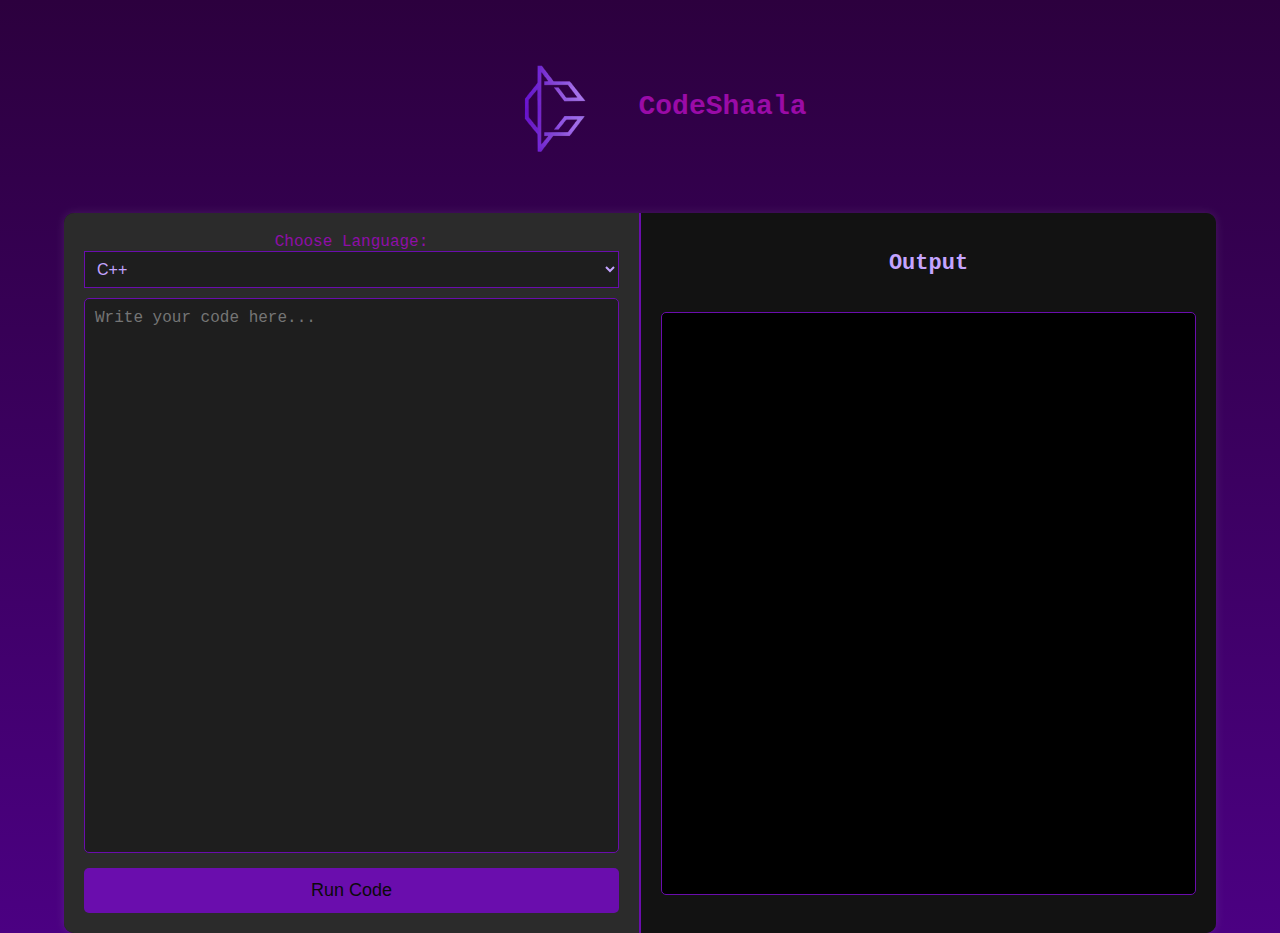
==== frontend/index.html @ 70b5607b "Add files via upload" ====
<!DOCTYPE html>
<html lang="en">
<head>
    <meta charset="UTF-8">
    <meta name="viewport" content="width=device-width, initial-scale=1.0">
    <title>CodeShaala - Online Compiler</title>
    <link rel="stylesheet" href="styles.css">
</head>
<body>
   <!-- Logo & Title Section -->
   <div class="logo-container">
       <img src="logo1.png" alt="CodeShaala Logo" class="logo">
       <h1 class="title">CodeShaala</h1>
   </div>

   <div class="container">
       <!-- Left Side: Code Editor -->
       <div class="editor-container">
           <label for="language">Choose Language:</label>
           <select id="language">
               <option value="cpp">C++</option>
               <option value="python">Python</option>
               <option value="java">Java</option>
               <option value="javascript">JavaScript</option>
           </select>

           <textarea id="codeEditor" placeholder="Write your code here..."></textarea>

           

           <button id="runButton">Run Code</button>
       </div>

       <!-- Right Side: Output -->
       <div class="output-container">
           <h2>Output</h2>
           <pre id="output"></pre>
           <input type="text" id="input-box" placeholder="Enter input..." style="display: none;">

       </div>
   </div>

   <script src="main.js" defer></script>
</body>
</html>
---- frontend/styles.css ----
/* General Page Styles */
body {
    font-family: 'Courier New', Courier, monospace;
    background: linear-gradient(to bottom, #2c003e, #4b0082);
    color: rgb(143, 14, 168);
    text-align: center;
    margin: 0;
    padding: 0;
}

/* Title */
h1 {
    font-size: 2rem;
    margin: 20px 0;
}

/* Logo and Title Styling */
.logo-container {
    display: flex;
    align-items: center;
    justify-content: center;
    padding: 20px;
    gap: 15px; /* Adjust spacing between logo and text */
}

.logo {
    width: 150px; /*  Adjust logo size as needed */ 
    height: auto;
}

.title {
    font-size: 28px;
    font-weight: bold;
    color: rgb(154, 11, 167);
}


/* Main Container */
.container {
    display: flex;
    width: 90vw;
    height: 80vh;
    margin: auto;
    border-radius: 10px;
    overflow: hidden;
    background: #1e1e1e;
    box-shadow: 0px 0px 10px rgba(255, 255, 255, 0.1);
}

/* Editor Section */
.editor-container {
    flex: 1;
    display: flex;
    flex-direction: column;
    padding: 20px;
    background: #2b2b2b;
    border-right: 2px solid #6a0dad;
}

/* Language Dropdown */
select {
    background: #1e1e1e;
    color: #c4a4ff;
    border: 1px solid #6a0dad;
    padding: 8px;
    font-size: 16px;
    width: 100%;
}

/* Code Input */
textarea {
    flex: 1;
    background: #1e1e1e;
    color: rgb(212, 208, 208);
    border: 1px solid #6a0dad;
    padding: 10px;
    font-size: 16px;
    resize: none;
    margin-top: 10px;
    border-radius: 5px;
}

/* Run Code Button */
button {
    background: #6a0dad;
    color: rgb(10, 10, 10);
    border: none;
    padding: 12px;
    font-size: 18px;
    cursor: pointer;
    margin-top: 15px;
    border-radius: 5px;
    transition: 0.3s;
}

button:hover {
    background: #5b0bb5;
    transform: scale(1.05);
}

/* Output Section */
.output-container {
    flex: 1;
    display: flex;
    flex-direction: column;
    padding: 20px;
    background: #121212;
}

/* Output Title */
.output-container h2 {
    font-size: 22px;
    color: #c4a4ff;
}

/* Output Box */
pre {
    flex: 1;
    background: black;
    color: #fcfcfc;
    padding: 15px;
    font-size: 18px;
    overflow-y: auto;
    border-radius: 5px;
    border: 1px solid #6a0dad;
}
#input-box {
    background: black;
    color: #00ff00;
    border: 1px solid #6a0dad;
    padding: 10px;
    font-size: 16px;
    width: 100%;
    border-radius: 5px;
    margin-top: 10px;
    display: none;
}
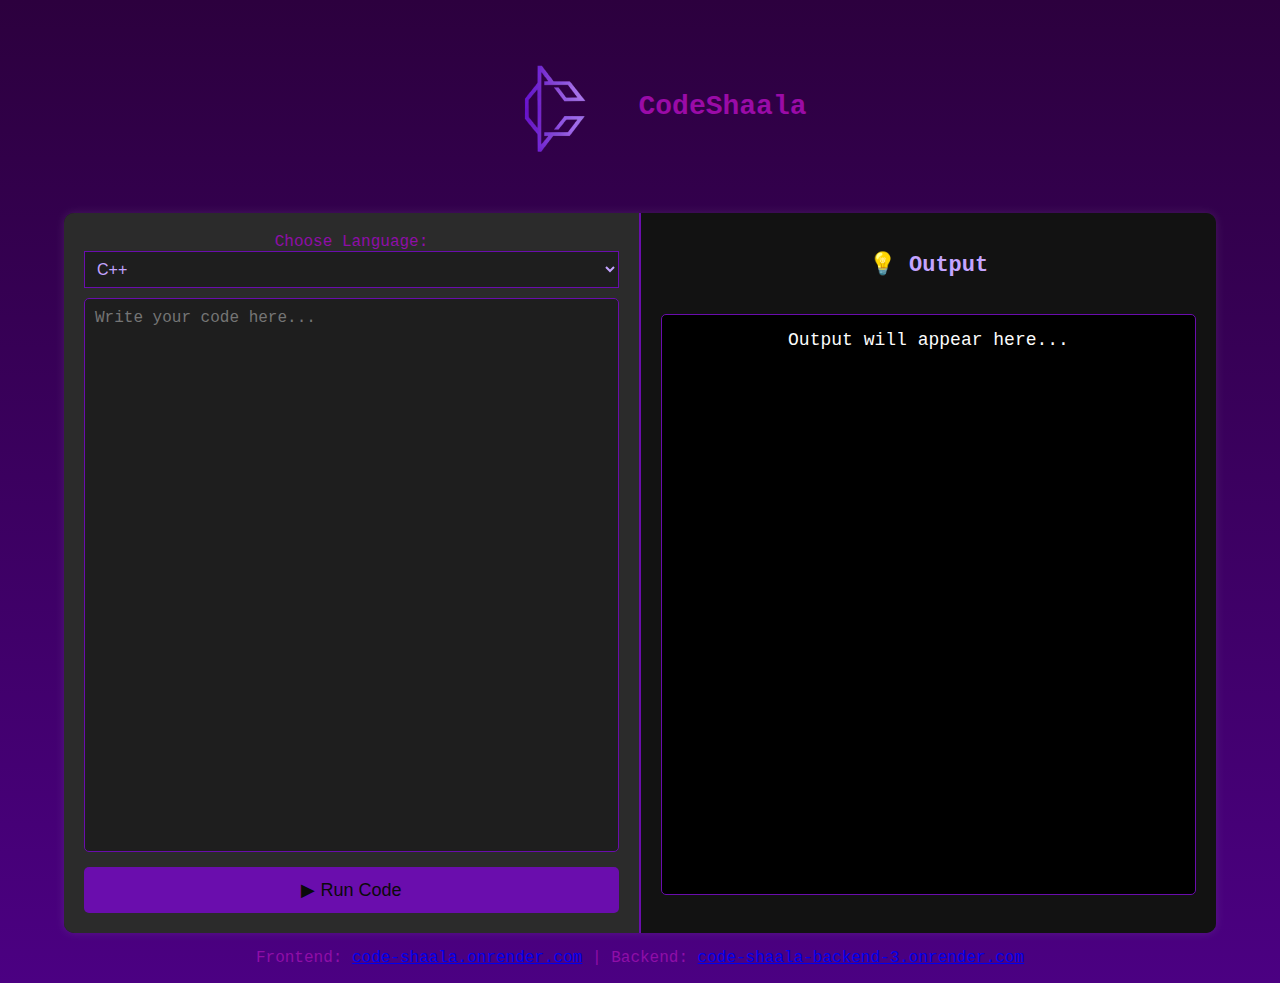
==== commit 4db0b1e3: "Add files via upload" ====
--- a/frontend/index.html
+++ b/frontend/index.html
@@ -1,45 +1,51 @@
 <!DOCTYPE html>
 <html lang="en">
 <head>
-    <meta charset="UTF-8">
-    <meta name="viewport" content="width=device-width, initial-scale=1.0">
+    <meta charset="UTF-8" />
+    <meta name="viewport" content="width=device-width, initial-scale=1.0" />
     <title>CodeShaala - Online Compiler</title>
-    <link rel="stylesheet" href="styles.css">
+    <link rel="stylesheet" href="styles.css" />
 </head>
 <body>
-   <!-- Logo & Title Section -->
-   <div class="logo-container">
-       <img src="logo1.png" alt="CodeShaala Logo" class="logo">
-       <h1 class="title">CodeShaala</h1>
-   </div>
 
-   <div class="container">
-       <!-- Left Side: Code Editor -->
-       <div class="editor-container">
-           <label for="language">Choose Language:</label>
-           <select id="language">
-               <option value="cpp">C++</option>
-               <option value="python">Python</option>
-               <option value="java">Java</option>
-               <option value="javascript">JavaScript</option>
-           </select>
+    <!--  Logo & Title Section -->
+    <header class="logo-container">
+        <img src="logo1.png" alt="CodeShaala Logo" class="logo" />
+        <h1 class="title">CodeShaala</h1>
+    </header>
 
-           <textarea id="codeEditor" placeholder="Write your code here..."></textarea>
+    <!--  Main Layout -->
+    <main class="container">
+        <!-- 🔹 Code Editor Section -->
+        <section class="editor-container">
+            <label for="language">Choose Language:</label>
+            <select id="language">
+                <option value="cpp">C++</option>
+                <option value="python">Python</option>
+                <option value="java">Java</option>
+                <option value="javascript">JavaScript</option>
+            </select>
 
-           
+            <textarea id="codeEditor" placeholder="Write your code here..."></textarea>
 
-           <button id="runButton">Run Code</button>
-       </div>
+            <button id="runButton">▶ Run Code</button>
+        </section>
 
-       <!-- Right Side: Output -->
-       <div class="output-container">
-           <h2>Output</h2>
-           <pre id="output"></pre>
-           <input type="text" id="input-box" placeholder="Enter input..." style="display: none;">
+        <!--  Output Section -->
+        <section class="output-container">
+            <h2>💡 Output</h2>
+            <pre id="output">Output will appear here...</pre>
+            <input type="text" id="input-box" placeholder="Enter input..." style="display: none;" />
+        </section>
+    </main>
 
-       </div>
-   </div>
+    <!-- Optional Footer -->
+    <footer class="footer">
+        <p>Frontend: <a href="https://code-shaala.onrender.com" target="_blank">code-shaala.onrender.com</a> |
+        Backend: <a href="https://code-shaala-backend-3.onrender.com" target="_blank">code-shaala-backend-3.onrender.com</a></p>
+    </footer>
 
-   <script src="main.js" defer></script>
+    <!-- JavaScript -->
+    <script src="main.js" defer></script>
 </body>
-</html>+</html>
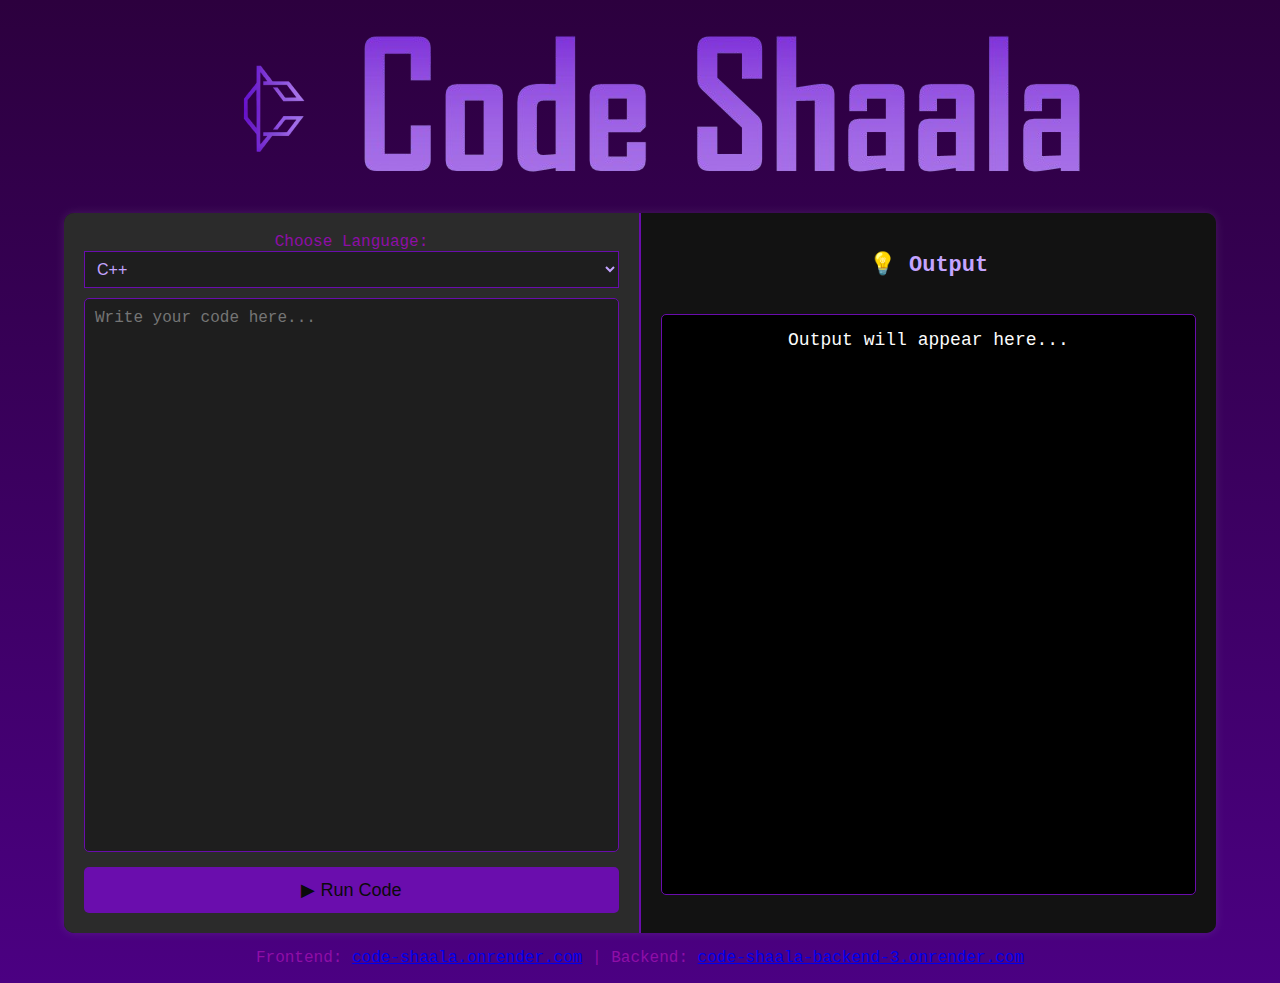
==== commit 4b098c2a: "Update index.html" ====
--- a/frontend/index.html
+++ b/frontend/index.html
@@ -11,7 +11,7 @@
     <!--  Logo & Title Section -->
     <header class="logo-container">
         <img src="logo1.png" alt="CodeShaala Logo" class="logo" />
-        <h1 class="title">CodeShaala</h1>
+        <img src="title.png" alt="CodeShaala title" class="title" />
     </header>
 
     <!--  Main Layout -->
@@ -41,8 +41,8 @@
 
     <!-- Optional Footer -->
     <footer class="footer">
-        <p>Frontend: <a href="https://code-shaala.onrender.com" target="_blank">code-shaala.onrender.com</a> |
-        Backend: <a href="https://code-shaala-backend-3.onrender.com" target="_blank">code-shaala-backend-3.onrender.com</a></p>
+        <p>Frontend: <a href="https://codeshaala.onrender.com" target="_blank">code-shaala.onrender.com</a> |
+        Backend: <a href="https://code-shaala-backend-1.onrender.com" target="_blank">code-shaala-backend-3.onrender.com</a></p>
     </footer>
 
     <!-- JavaScript -->
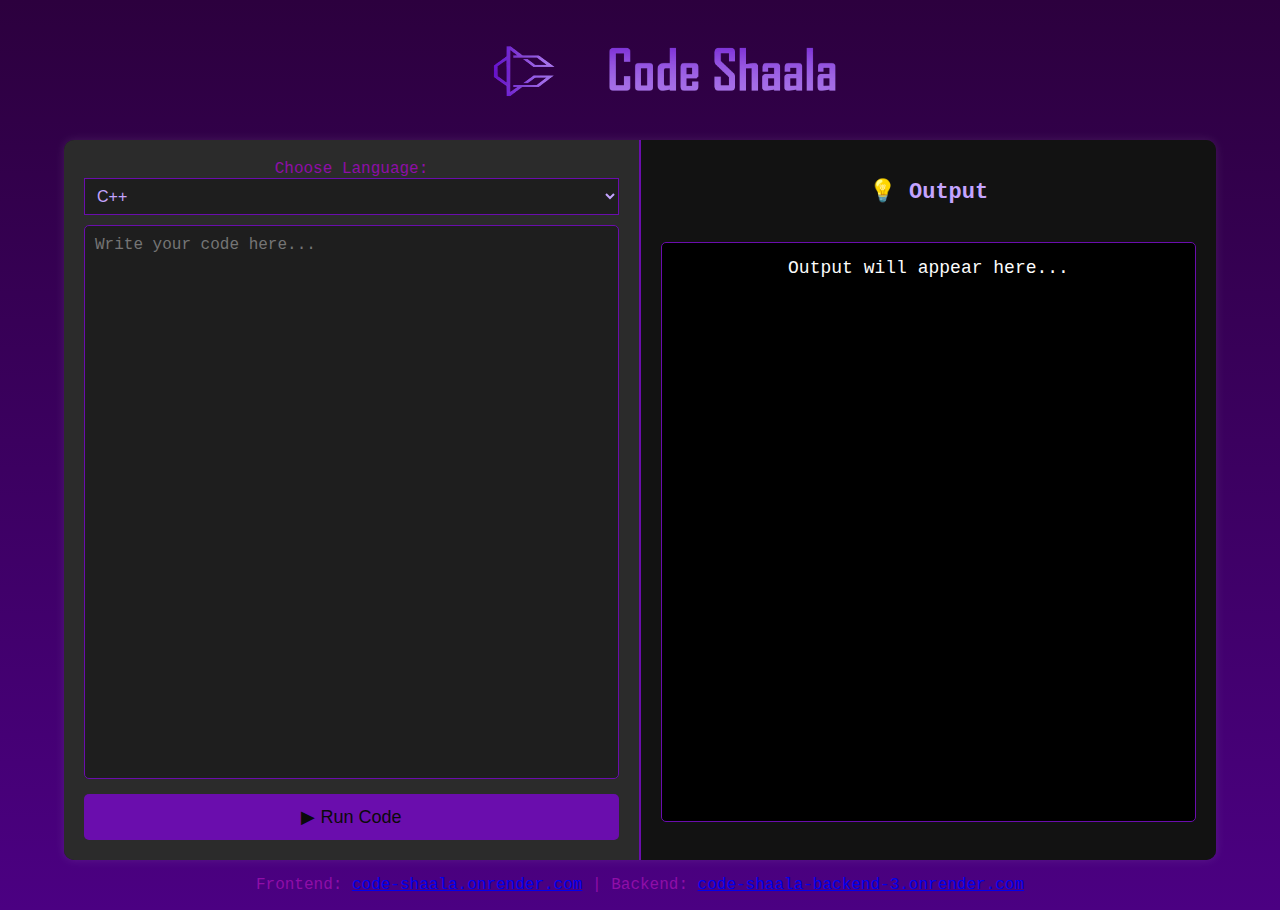
==== commit e91a426a: "Update index.html" ====
--- a/frontend/index.html
+++ b/frontend/index.html
@@ -10,8 +10,8 @@
 
     <!--  Logo & Title Section -->
     <header class="logo-container">
-        <img src="logo1.png" alt="CodeShaala Logo" class="logo" />
-        <img src="title.png" alt="CodeShaala title" class="title" />
+        <img src="logo1.png" alt="CodeShaala Logo" class="logo" style="height: 100px;" />
+        <img src="title.png" alt="CodeShaala title" class="title" style="height: 50px;" />
     </header>
 
     <!--  Main Layout -->
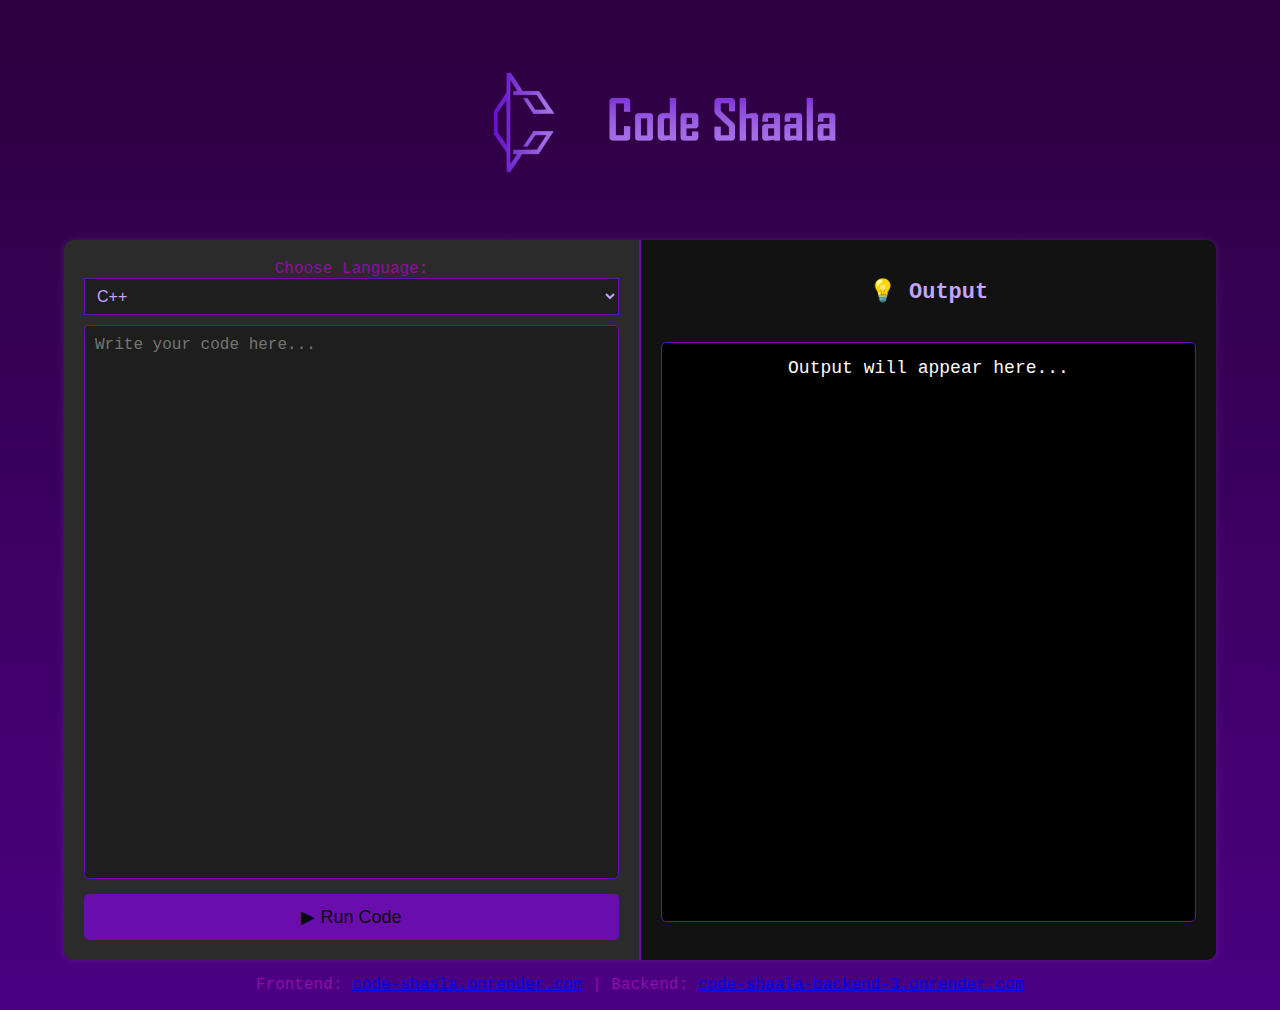
==== commit c48d255f: "Update index.html" ====
--- a/frontend/index.html
+++ b/frontend/index.html
@@ -10,7 +10,7 @@
 
     <!--  Logo & Title Section -->
     <header class="logo-container">
-        <img src="logo1.png" alt="CodeShaala Logo" class="logo" style="height: 100px;" />
+        <img src="logo1.png" alt="CodeShaala Logo" class="logo" style="height: 200px;" />
         <img src="title.png" alt="CodeShaala title" class="title" style="height: 50px;" />
     </header>
 
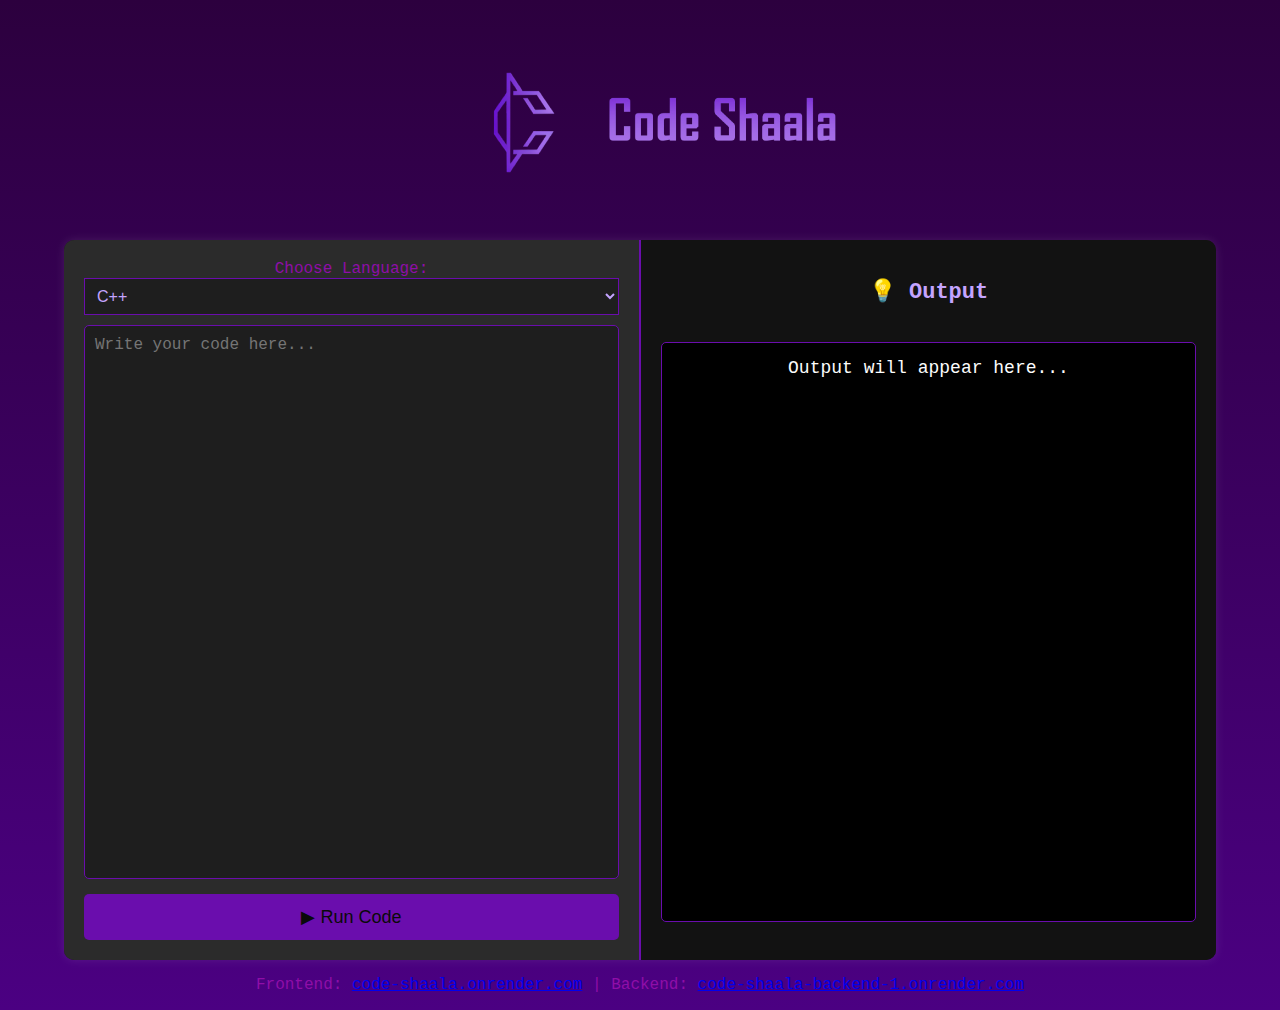
==== commit 310a90c8: "Update index.html" ====
--- a/frontend/index.html
+++ b/frontend/index.html
@@ -10,8 +10,8 @@
 
     <!--  Logo & Title Section -->
     <header class="logo-container">
-        <img src="logo1.png" alt="CodeShaala Logo" class="logo" style="height: 200px;" />
-        <img src="title.png" alt="CodeShaala title" class="title" style="height: 50px;" />
+        <img src="logo1.png" alt="CodeShaala Logo" class="logo" style="height: 200px; image-rendering: auto;" />
+        <img src="title.png" alt="CodeShaala title" class="title" style="height: 50px; image-rendering: auto;" />
     </header>
 
     <!--  Main Layout -->
@@ -42,7 +42,7 @@
     <!-- Optional Footer -->
     <footer class="footer">
         <p>Frontend: <a href="https://codeshaala.onrender.com" target="_blank">code-shaala.onrender.com</a> |
-        Backend: <a href="https://code-shaala-backend-1.onrender.com" target="_blank">code-shaala-backend-3.onrender.com</a></p>
+        Backend: <a href="https://code-shaala-backend-1.onrender.com" target="_blank">code-shaala-backend-1.onrender.com</a></p>
     </footer>
 
     <!-- JavaScript -->
